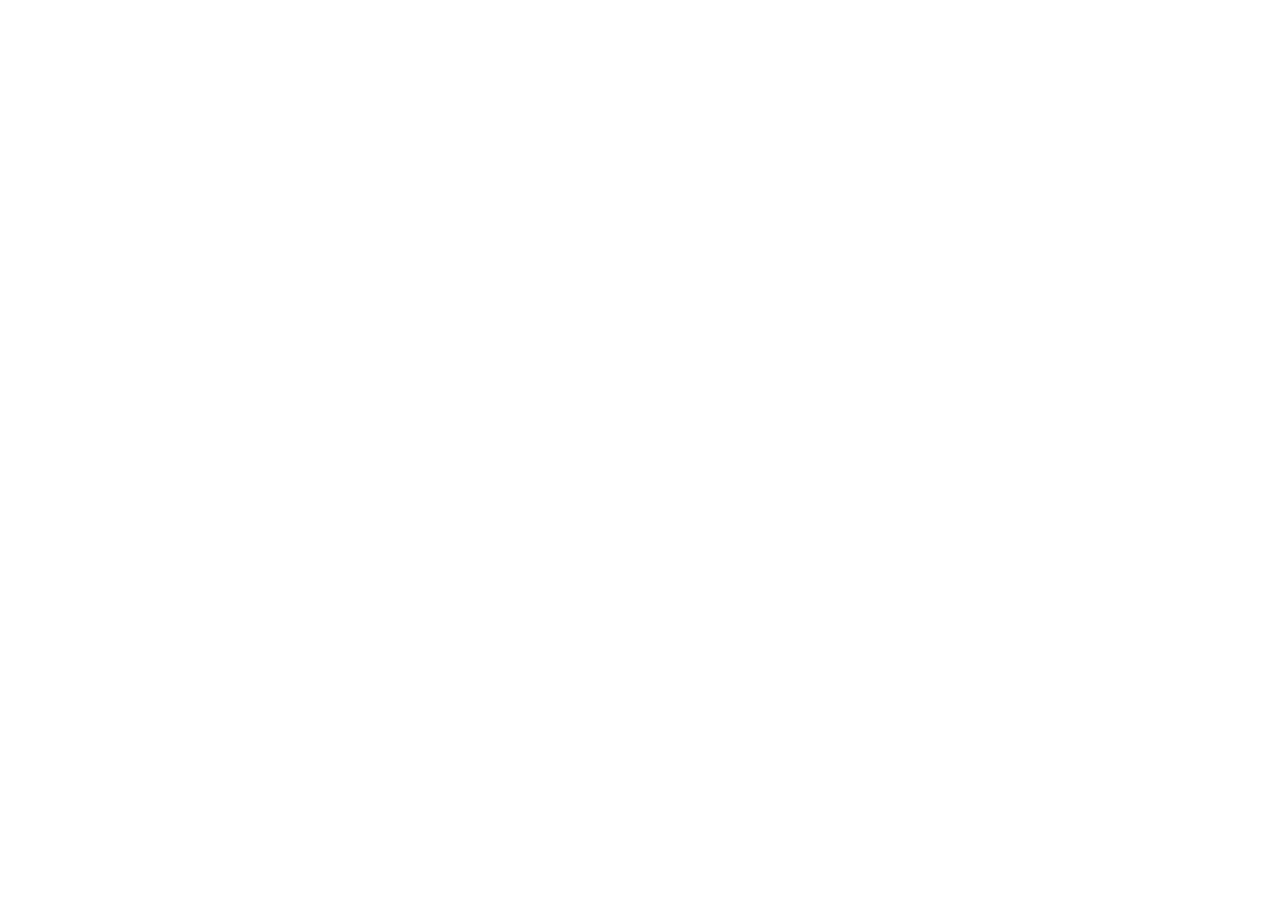
==== A1/index.html @ 80f13494 "Update files" ====
<!DOCTYPE html>
<!--
  CSC309 Assignment 1
  
  University of Toronto
  Winter 2026
-->
<html lang="en">
<head>
  <meta charset="UTF-8">
  <meta name="viewport" content="width=device-width, initial-scale=1.0">
  <title>CSC309 A1 - Home</title>
  <link rel="stylesheet" href="style.css">
</head>
<body>
  <!-- TODO: complete me --> 
</body>
</html>
---- A1/style.css ----
/*
 * style.css
 *
 * CSC309 Assignment 1
 * 
 * University of Toronto
 * Winter 2026
 *
 */
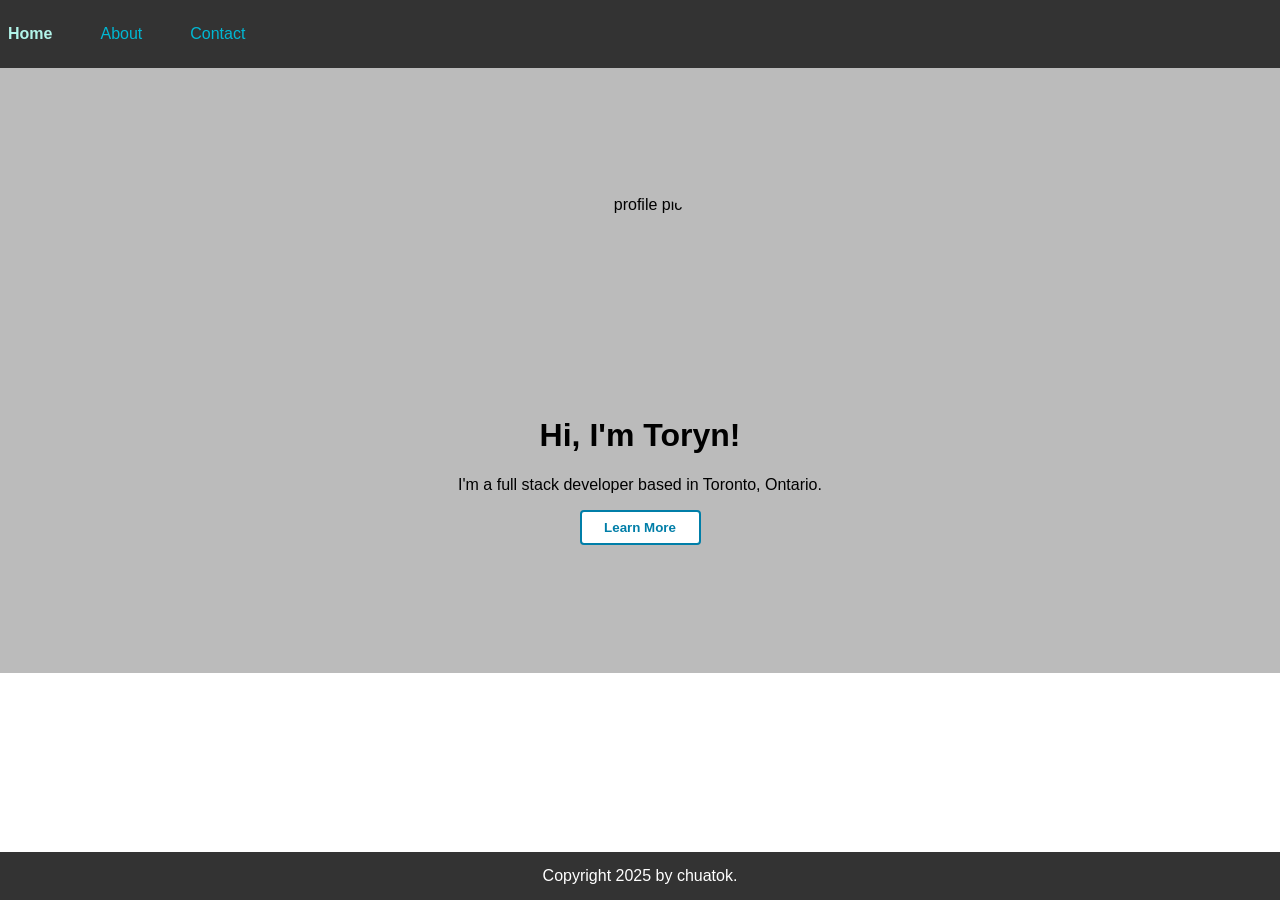
==== commit 7bd15f05: "Update files" ====
--- a/A1/index.html
+++ b/A1/index.html
@@ -1,4 +1,4 @@
-<!DOCTYPE html>
+<!doctype html>
 <!--
   CSC309 Assignment 1
   
@@ -6,13 +6,38 @@
   Winter 2026
 -->
 <html lang="en">
-<head>
-  <meta charset="UTF-8">
-  <meta name="viewport" content="width=device-width, initial-scale=1.0">
-  <title>CSC309 A1 - Home</title>
-  <link rel="stylesheet" href="style.css">
-</head>
-<body>
-  <!-- TODO: complete me --> 
-</body>
-</html>+  <head>
+    <meta charset="UTF-8" />
+    <meta name="viewport" content="width=device-width, initial-scale=1.0" />
+    <title>CSC309 A1 - Home</title>
+    <link rel="stylesheet" href="style.css" />
+  </head>
+
+  <body>
+    <header>
+      <a href="index.html" class="active">Home</a>
+      <a href="about.html">About</a>
+      <a href="contact.html">Contact</a>
+    </header>
+    <div id="content-wrap">
+      <main>
+        <div class="profile-container">
+          <img
+            src="toryn.chua@mail.utoronto.ca.jpg"
+            alt="profile pic"
+            width="200"
+            height="200"
+          />
+          <div>
+            <h1>Hi, I'm Toryn!</h1>
+            <p>I'm a full stack developer based in Toronto, Ontario.</p>
+            <a href="about.html"><button>Learn More</button></a>
+            
+          </div>
+        </div>
+      </main>
+
+      <footer>Copyright 2025 by chuatok.</footer>
+    </div>
+  </body>
+</html>
--- a/A1/style.css
+++ b/A1/style.css
@@ -6,4 +6,108 @@
  * University of Toronto
  * Winter 2026
  *
- */+ */
+
+header {
+   width: 100%;
+   display: flex;
+   justify-content: left;
+   background-color: #333333;
+   padding-top: 25px;
+   padding-bottom: 25px;
+   
+}
+
+header a.active{
+    color: #b2f5ea;
+    font-weight: bold;
+    text-decoration: none;
+}
+
+header a{
+    color: #00b8d4;
+    margin-right: 2rem;
+    text-decoration: none;
+}
+
+header a:hover{
+    color: white;
+}
+
+button {
+    color:#007EA8;
+    background-color: #FFFFFF;
+    width: 121px;
+    height:35px;
+    font-weight: bold;
+    border-color: #007EA8;
+    border-width: 2px; 
+    border-style: solid;
+    border-radius: 4px;
+    padding-top: 8px;
+    padding-bottom: 8px;
+    padding-left: 16px;
+    padding-right: 16px;
+}
+
+button:hover {
+    background-color: #007EA8;
+    color: #FFFFFF;
+    border-color: #FFFFFF;
+    cursor: pointer;
+}
+
+
+footer {
+    display:flex;
+    width: 100%;
+    position: absolute;
+    bottom: 0;
+    height: 3rem;
+    justify-content: center;
+    align-items: center;
+    color: white;
+    background-color: #333333;
+    
+}
+main {
+    padding-top: 128px;
+    padding-bottom: 128px;
+    display: flex;
+    flex: 1;
+    justify-content: center;
+    align-items: center;
+    background-color: #BBBBBB;
+}
+
+body {
+    font-family: sans-serif;
+    margin: 0;
+    min-height: 100vh;
+    display: flex;
+    flex-direction: column;
+}
+
+input[type="email"] {
+    font-family: 'Times New Roman', serif;
+}
+
+p, h1, h2, h3, h4, h5, h6, li, label, a {
+    padding-left: 0.5rem;
+    padding-right: 0.5rem;
+}
+
+
+
+img {
+    border-radius: 100px;
+}
+
+.profile-container {
+    display: flex;
+    flex-direction: column;
+    align-items: center;
+    text-align: center;
+}
+
+
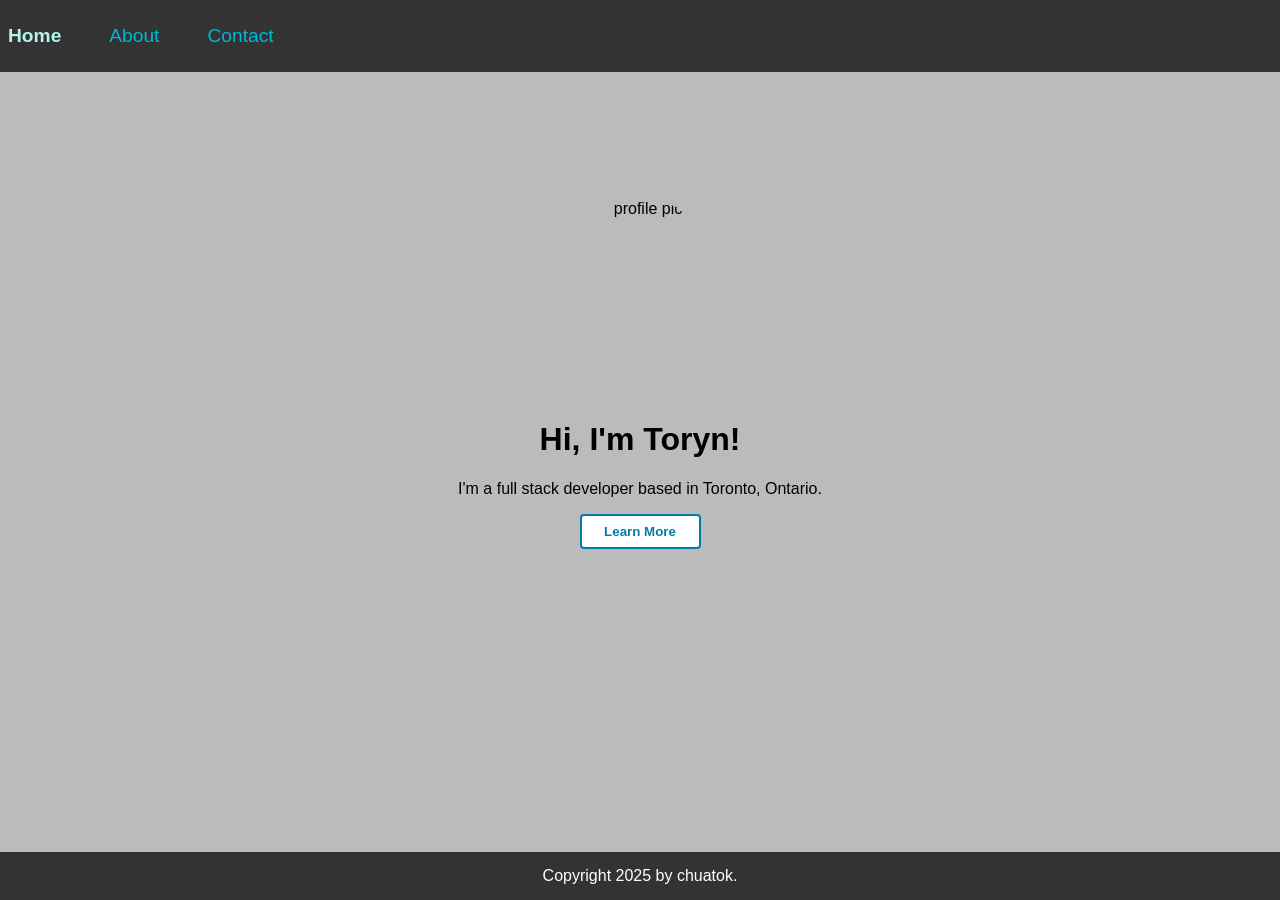
==== commit 3e2c34cb: "f" ====
--- a/A1/index.html
+++ b/A1/index.html
@@ -25,8 +25,7 @@
           <img
             src="toryn.chua@mail.utoronto.ca.jpg"
             alt="profile pic"
-            width="200"
-            height="200"
+            class="profile-pic"
           />
           <div>
             <h1>Hi, I'm Toryn!</h1>
--- a/A1/style.css
+++ b/A1/style.css
@@ -28,6 +28,7 @@
     color: #00b8d4;
     margin-right: 2rem;
     text-decoration: none;
+    font-size: 19.2px;
 }
 
 header a:hover{
@@ -77,7 +78,7 @@
     flex: 1;
     justify-content: center;
     align-items: center;
-    background-color: #BBBBBB;
+    
 }
 
 body {
@@ -86,6 +87,7 @@
     min-height: 100vh;
     display: flex;
     flex-direction: column;
+    background-color: #BBBBBB;
 }
 
 input[type="email"] {
@@ -99,8 +101,10 @@
 
 
 
-img {
+img.profile-pic {
     border-radius: 100px;
+    width: 200px;
+    height: 200px;
 }
 
 .profile-container {
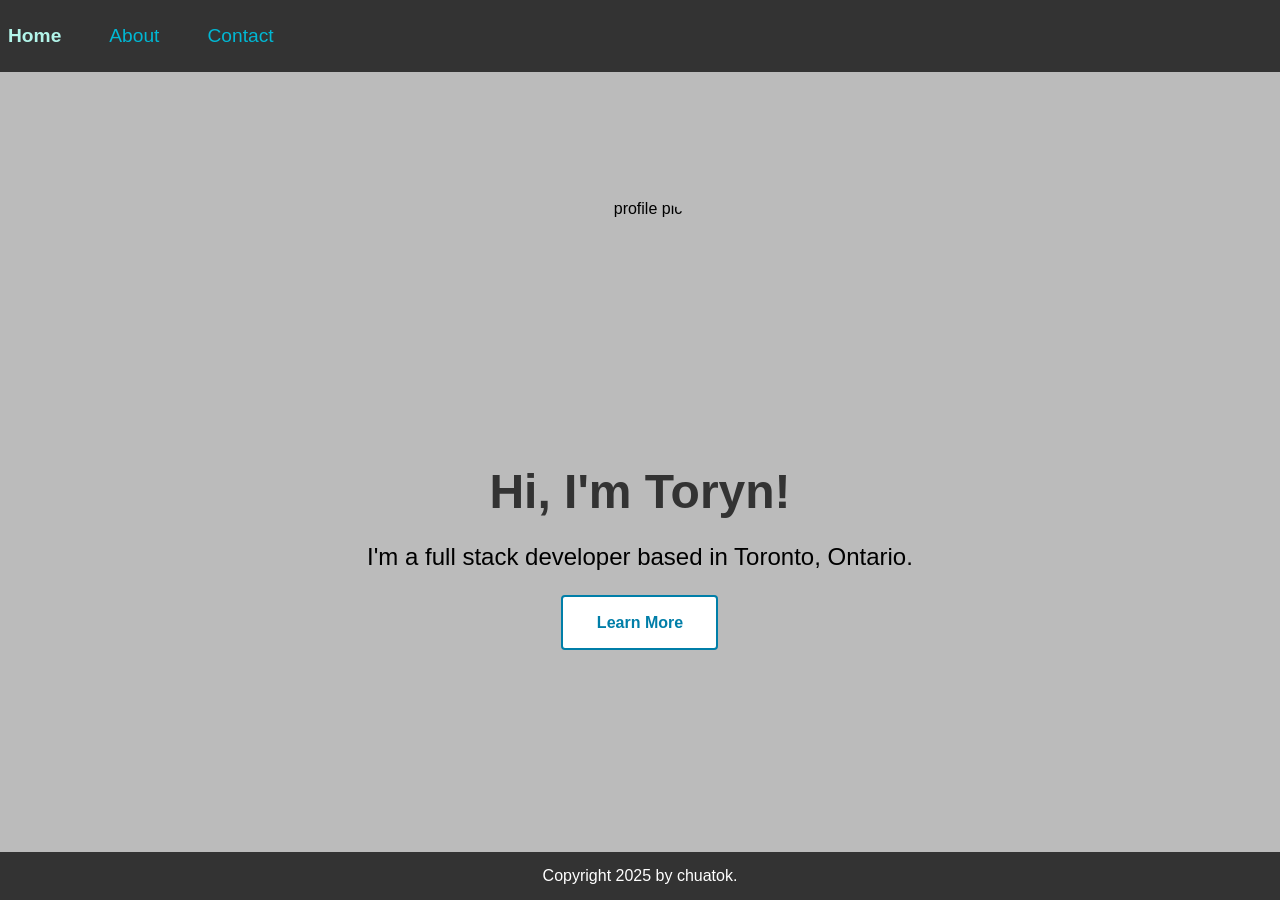
==== commit 0aba638d: "f" ====
--- a/A1/index.html
+++ b/A1/index.html
@@ -21,7 +21,7 @@
     </header>
     <div id="content-wrap">
       <main>
-        <div class="profile-container">
+        <div class="main-container">
           <img
             src="toryn.chua@mail.utoronto.ca.jpg"
             alt="profile pic"
--- a/A1/style.css
+++ b/A1/style.css
@@ -26,7 +26,7 @@
 
 header a{
     color: #00b8d4;
-    margin-right: 2rem;
+    margin-right: 32px;
     text-decoration: none;
     font-size: 19.2px;
 }
@@ -39,8 +39,12 @@
     color:#007EA8;
     background-color: #FFFFFF;
     width: 121px;
-    height:35px;
-    font-weight: bold;
+    height: 35px;
+    font-family: Inter, sans-serif;
+    font-weight: 700;
+    font-size: 16px;
+    line-height: 100%;
+    text-align: center;
     border-color: #007EA8;
     border-width: 2px; 
     border-style: solid;
@@ -49,6 +53,8 @@
     padding-bottom: 8px;
     padding-left: 16px;
     padding-right: 16px;
+    box-sizing: content-box;
+    white-space: nowrap;
 }
 
 button:hover {
@@ -105,13 +111,46 @@
     border-radius: 100px;
     width: 200px;
     height: 200px;
+    margin-bottom: 32px;
 }
 
-.profile-container {
+.main-container {
     display: flex;
     flex-direction: column;
     align-items: center;
     text-align: center;
 }
 
+summary {
+    padding-bottom: 1rem;
+    list-style: none;
+    cursor: pointer;
+    color: #333333;
+    font-size: 20px;
+}
 
+.main-container h1 {
+    color: #333333;
+    font-size: 48px;
+    margin-bottom: 16px;
+}
+
+.main-container p {
+    font-size: 24px;
+}
+
+details ul {
+    list-style-position: inside;
+    text-align: center;
+    padding-left: 0;
+    color: #333333;
+    font-size: 20px;
+}
+
+p.guideline {
+    padding: 0.5rem;
+    font-size: 16px;
+    color: #333333;
+}
+
+
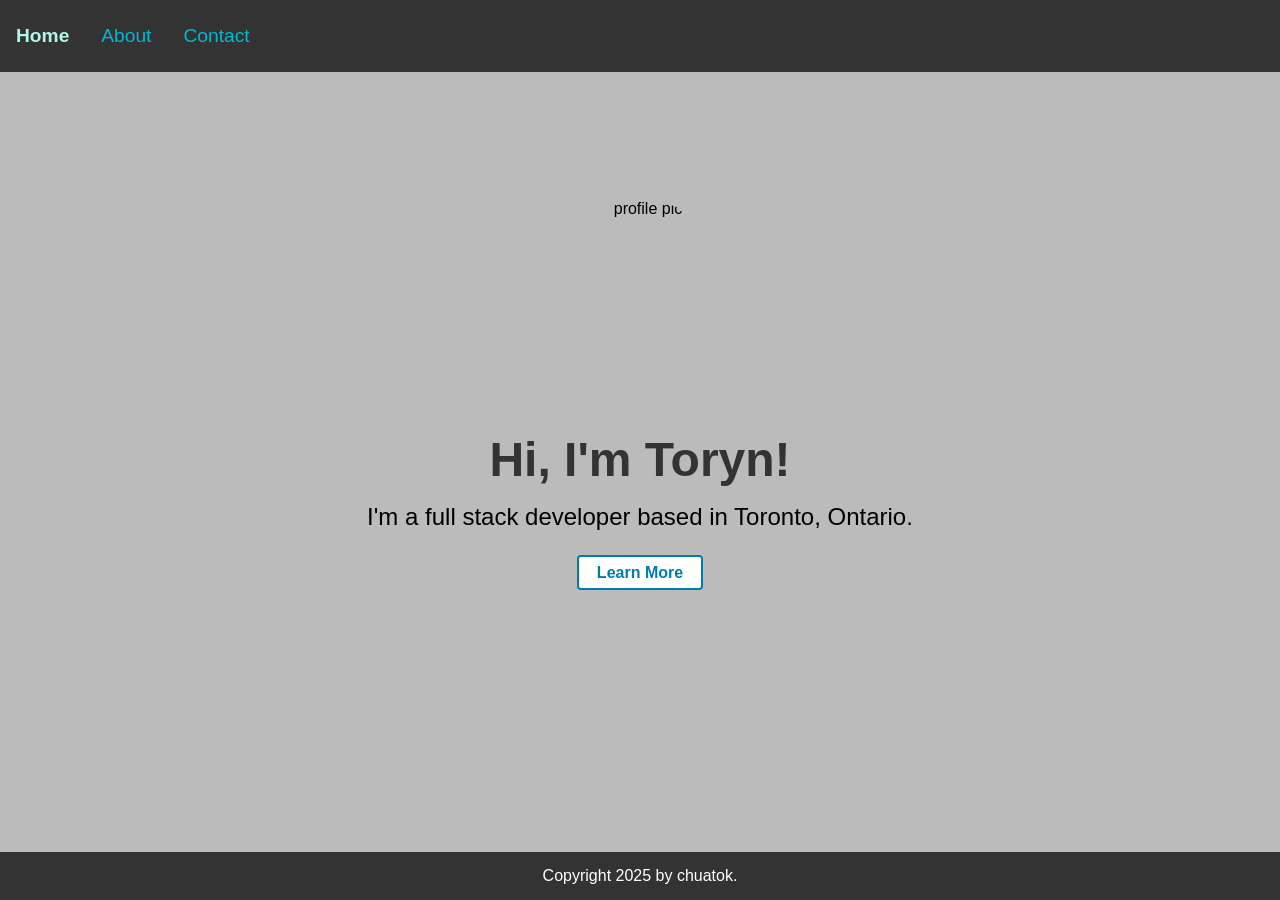
==== commit 32343c6a: "f" ====
--- a/A1/index.html
+++ b/A1/index.html
@@ -30,8 +30,7 @@
           <div>
             <h1>Hi, I'm Toryn!</h1>
             <p>I'm a full stack developer based in Toronto, Ontario.</p>
-            <a href="about.html"><button>Learn More</button></a>
-            
+            <a href="about.html" class="button">Learn More</a>
           </div>
         </div>
       </main>
--- a/A1/style.css
+++ b/A1/style.css
@@ -15,7 +15,6 @@
    background-color: #333333;
    padding-top: 25px;
    padding-bottom: 25px;
-   
 }
 
 header a.active{
@@ -26,19 +25,25 @@
 
 header a{
     color: #00b8d4;
-    margin-right: 32px;
+    margin-left: 32px;
     text-decoration: none;
     font-size: 19.2px;
+    padding-left: 0;
+    padding-right: 0;
 }
 
 header a:hover{
     color: white;
 }
 
-button {
+header a:first-child {
+    margin-left:16px;
+}
+
+a.button {
     color:#007EA8;
     background-color: #FFFFFF;
-    width: 121px;
+    width: 126px;
     height: 35px;
     font-family: Inter, sans-serif;
     font-weight: 700;
@@ -53,11 +58,13 @@
     padding-bottom: 8px;
     padding-left: 16px;
     padding-right: 16px;
-    box-sizing: content-box;
+    box-sizing: border-box;
     white-space: nowrap;
+    text-decoration: none;
+    display: inline-block;
 }
 
-button:hover {
+a.button:hover {
     background-color: #007EA8;
     color: #FFFFFF;
     border-color: #FFFFFF;
@@ -132,10 +139,12 @@
 .main-container h1 {
     color: #333333;
     font-size: 48px;
+    margin-top: 0;
     margin-bottom: 16px;
 }
 
 .main-container p {
+    margin-top:0;
     font-size: 24px;
 }
 
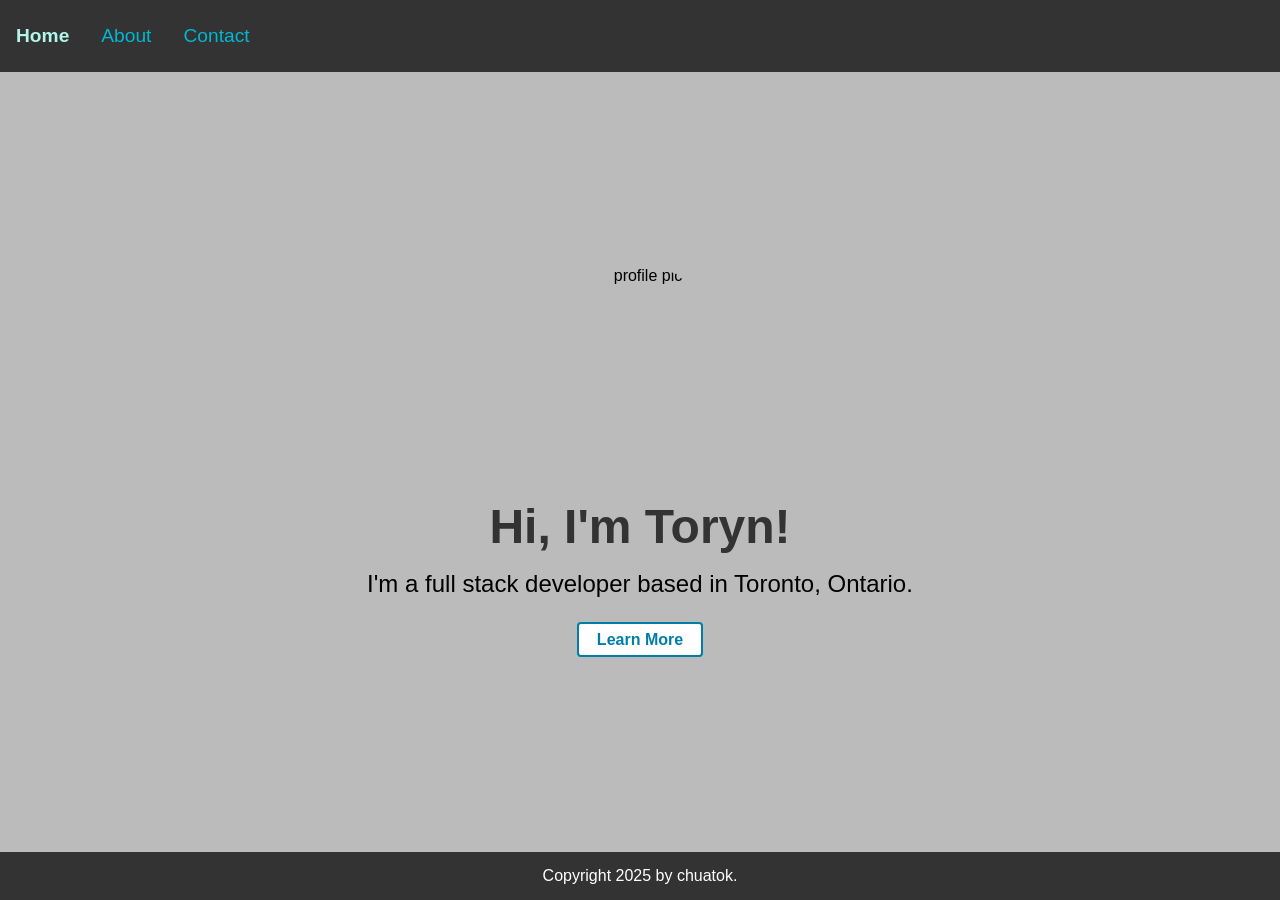
==== commit a8bf33a2: "f" ====
--- a/A1/index.html
+++ b/A1/index.html
@@ -19,7 +19,7 @@
       <a href="about.html">About</a>
       <a href="contact.html">Contact</a>
     </header>
-    <div id="content-wrap">
+    <div class="content-wrap">
       <main>
         <div class="main-container">
           <img
--- a/A1/style.css
+++ b/A1/style.css
@@ -75,14 +75,12 @@
 footer {
     display:flex;
     width: 100%;
-    position: absolute;
-    bottom: 0;
     height: 3rem;
     justify-content: center;
     align-items: center;
     color: white;
     background-color: #333333;
-    
+    margin-top: auto;
 }
 main {
     padding-top: 128px;
@@ -101,6 +99,13 @@
     display: flex;
     flex-direction: column;
     background-color: #BBBBBB;
+}
+
+.content-wrap {
+    display: flex;
+    flex-direction: column;
+    flex: 1;
+    min-height: 0;
 }
 
 input[type="email"] {
@@ -162,4 +167,10 @@
     color: #333333;
 }
 
+embed {
+    max-width: 720px;
+    width: 100%;
+    height: 60vh;
+}
 
+
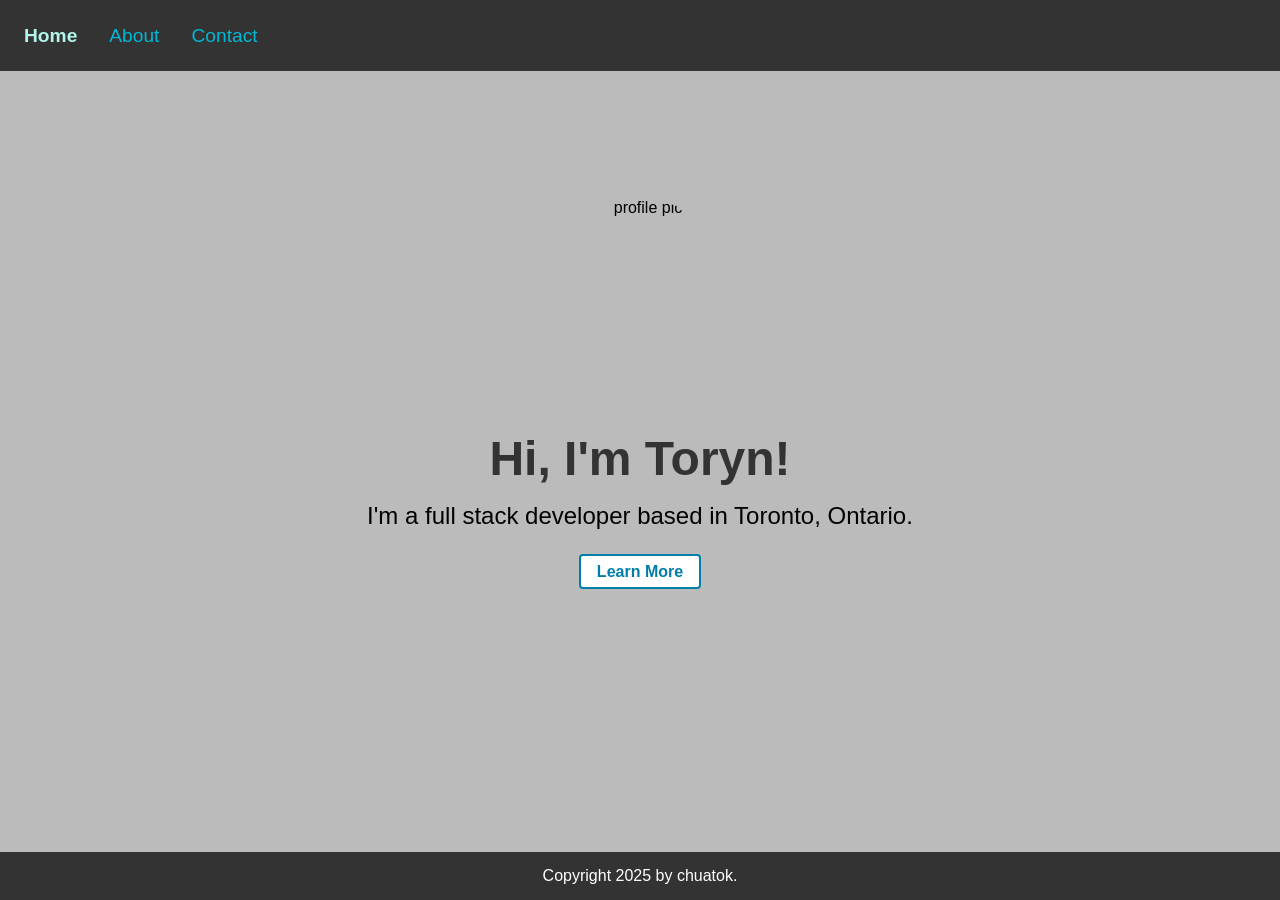
==== commit e26cc732: "f" ====
--- a/A1/index.html
+++ b/A1/index.html
@@ -22,11 +22,13 @@
     <div class="content-wrap">
       <main>
         <div class="main-container">
-          <img
-            src="toryn.chua@mail.utoronto.ca.jpg"
-            alt="profile pic"
-            class="profile-pic"
-          />
+          <div class="profile-frame">
+            <img
+              src="toryn.chua@mail.utoronto.ca.jpg"
+              alt="profile pic"
+              class="profile-pic"
+            />
+          </div>
           <div>
             <h1>Hi, I'm Toryn!</h1>
             <p>I'm a full stack developer based in Toronto, Ontario.</p>
--- a/A1/style.css
+++ b/A1/style.css
@@ -13,8 +13,10 @@
    display: flex;
    justify-content: left;
    background-color: #333333;
-   padding-top: 25px;
-   padding-bottom: 25px;
+   height: 71px;
+   box-sizing: border-box;
+   align-items: center;
+   padding: 8px;
 }
 
 header a.active{
@@ -25,25 +27,19 @@
 
 header a{
     color: #00b8d4;
-    margin-left: 32px;
+    padding: 16px;
     text-decoration: none;
     font-size: 19.2px;
-    padding-left: 0;
-    padding-right: 0;
+    
 }
 
 header a:hover{
     color: white;
 }
 
-header a:first-child {
-    margin-left:16px;
-}
-
-a.button {
+a.button, button {
     color:#007EA8;
     background-color: #FFFFFF;
-    width: 126px;
     height: 35px;
     font-family: Inter, sans-serif;
     font-weight: 700;
@@ -64,7 +60,7 @@
     display: inline-block;
 }
 
-a.button:hover {
+a.button:hover, button:hover {
     background-color: #007EA8;
     color: #FFFFFF;
     border-color: #FFFFFF;
@@ -88,8 +84,8 @@
     display: flex;
     flex: 1;
     justify-content: center;
-    align-items: center;
-    
+    align-items: flex-start;
+
 }
 
 body {
@@ -117,13 +113,30 @@
     padding-right: 0.5rem;
 }
 
-
-
-img.profile-pic {
-    border-radius: 100px;
+a.email {
+    font-size: 32px;
+    font-weight: bold;
+    font-family: 'Times New Roman';
+    color: #0000EE;
+    text-decoration: none;
+}
+
+.profile-frame {
     width: 200px;
     height: 200px;
+    border-radius: 100px;
+    overflow: hidden;
+    margin-top: 0;
     margin-bottom: 32px;
+}
+
+img.profile-pic {
+    width: 100%;
+    height: 100%;
+    object-fit: cover;
+    object-position: center;
+    display: block;
+    border: none;
 }
 
 .main-container {
@@ -133,8 +146,23 @@
     text-align: center;
 }
 
+.form-container {
+    display: flex;
+    width: 100%;
+    flex-direction: column;
+    align-items: center;
+    text-align: center;
+    max-width: 960px;
+}
+
+.form-container h1 {
+    color: #333333;
+    font-size: 48px;
+    margin-top: 0;
+    margin-bottom: 16px;
+}
+
 summary {
-    padding-bottom: 1rem;
     list-style: none;
     cursor: pointer;
     color: #333333;
@@ -159,18 +187,191 @@
     padding-left: 0;
     color: #333333;
     font-size: 20px;
+    margin-top: 16px;
+    margin-bottom: 0;
+    padding: 0;
 }
 
 p.guideline {
-    padding: 0.5rem;
+    margin-top: 24px;
     font-size: 16px;
     color: #333333;
+    margin-bottom: 24px;
 }
 
 embed {
+    margin-top: 0;
     max-width: 720px;
     width: 100%;
     height: 60vh;
 }
 
-
+#email {
+    border: solid;
+    padding: 0.8rem;
+    border-width: 1px;
+    border-color: #DDDDDD;
+    border-radius: 3px;
+    width: 100%;
+    box-sizing: border-box;
+}
+
+#feedback {
+    border: solid;
+    padding: 0.8rem;
+    border-width: 1px;
+    border-color: #DDDDDD;
+    border-radius: 3px;
+    width: 100%;
+    box-sizing: border-box;
+}
+
+#attachments {
+    border: solid;
+    border-width: 1px;
+    border-color: #DDDDDD;
+    border-radius: 3px;
+    padding: 0.8rem;
+    width: 100%;
+    box-sizing: border-box;
+}
+
+#consent {
+    transform: scale(1.5);
+}
+
+.checkbox-column {
+    text-align: right;
+    padding-top: 0.8rem;
+}
+
+form.main-form {
+    margin-top: 24px;
+    display: grid;
+    grid-template-columns: auto 1fr;
+    gap: 16px;
+    align-items: start;
+    max-width: 960px;
+    width: 100%;
+    box-sizing: border-box;
+    padding-left: 0.5rem;
+    padding-right: 0.5rem;
+}
+
+div.main-form {
+    display: contents;
+}
+
+form label {
+    text-align: right;
+    padding-top: 0.8rem;
+    padding-left: 0;
+    padding-right: 0;
+    font-weight: 700;
+    font-style: bold;
+    font-size: 16px;
+    color: #333333;
+}
+
+#consent-label {
+    text-align: left;
+    padding-left: 0;
+    padding-right: 0;
+    padding-top: 16px;
+    padding-bottom: 16px;
+    font-weight: 400;
+}
+
+button[type="submit"] {
+    justify-self: start;
+}
+
+input[type="checkbox"] {
+    cursor: pointer;
+}
+
+.form-container2 {
+    width: 100%;
+}
+
+@media screen and (max-width:600px ){
+    .form-container2 {
+        align-items: flex-start;
+        text-align: left;
+    }
+
+    form.main-form {
+        grid-template-columns: 1fr;
+        gap: 8px;
+        padding-left: 0;
+        padding-right: 0;
+    }
+
+    form label {
+        display: block;
+        text-align: left;
+        padding-top: 0;
+        padding-left: 0;
+        padding-right: 0;
+        margin-left: 0.5rem;
+        margin-right: 0.5rem;
+        margin-bottom: 8px;
+    }
+
+    #email {
+        max-width: 524.0px;
+        margin-left: 0.5rem;
+        margin-right: 0.5rem;
+        margin-bottom: 8px;
+    }
+    #feedback {
+        max-width: 524.0px;
+        margin-left: 0.5rem;
+        margin-right: 0.5rem;
+        margin-bottom: 8px;
+    }
+    #attachments { 
+        max-width: 524.0px;
+        margin-left: 0.5rem;
+        margin-right: 0.5rem;
+        margin-bottom: 8px;
+    }
+
+    .checkbox-column {
+        text-align: left;
+        padding-top: 0;
+        padding-left: 0;
+        margin-left: 0.5rem;
+        margin-bottom: 15px;
+        display: block;
+    }
+
+    #consent-label {
+        padding-top: 0;
+        padding-bottom: 0;
+        padding-left: 0;
+        padding-right: 0;
+        margin-left: 0.5rem;
+        margin-right: 0.5rem;
+        display: block;
+        margin-bottom: 24px;
+    }
+
+    div.main-form {
+        display: block;
+    }
+
+    #consent {
+        display: block;
+        margin: 0;
+        transform-origin: top left;
+    }
+
+    form.main-form > span {
+        display: none;
+    }
+
+    button[type="submit"] {
+        margin-left: 0.5rem;
+    }
+}
